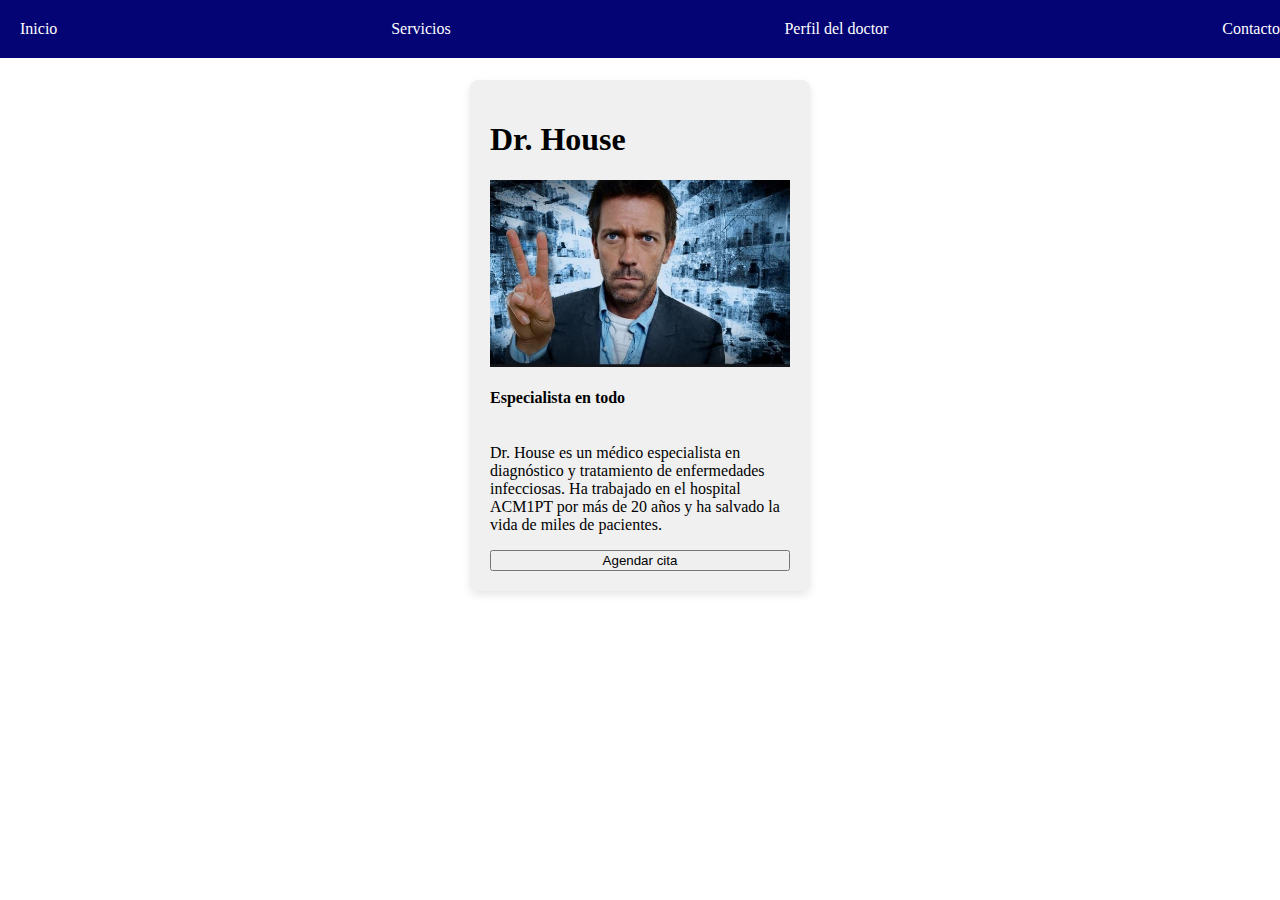
==== practica-programada-1/segunda-parte/index.html @ 8b450486 "v1 parte 2" ====
<!DOCTYPE html>
<html lang="en">

<head>
    <meta charset="UTF-8">
    <title>Hospital ACM1PT</title>
    <link href="https://cdn.jsdelivr.net/npm/bootstrap@5.0.2/dist/css/bootstrap.min.css" rel="stylesheet" integrity="sha384-EVSTQN3/azprG1Anm3QDgpJLIm9Nao0Yz1ztcQTwFspd3yD65VohhpuuCOmLASjC" crossorigin="anonymous">
    <link rel="stylesheet" href="styles.css" />
</head>

<body>
    <nav class="navbar">
      <a href="#">Inicio</a>
      <a href="#">Servicios</a>
      <a href="#">Perfil del doctor</a>
      <a href="#">Contacto</a>
    </nav>

    <div class="wrapper">
        <div class="doctor-info">
          <h1>Dr. House</h1>
          <img src="./img/house.jpg" alt="Dr. House">
          <h4>Especialista en todo </h4>
          <p>Dr. House es un médico especialista en diagnóstico y tratamiento de enfermedades infecciosas. Ha trabajado en
            el hospital ACM1PT por más de 20 años y ha salvado la vida de miles de pacientes.</p>
            <button class="btn btn-primary">Agendar cita</button>
        </div>    
    </div>


</body>

</html>
---- practica-programada-1/segunda-parte/styles.css ----
html, body {
    height: 100%;
    margin: 0; 
}
.navbar {
    display: flex;
    justify-content: space-between;
    background-color: rgb(4, 4, 116);
    padding: 10px;
    width: 100%;
    position: fixed;
    top: 0;
    left: 0;
    z-index: 1000;
}

.navbar a {
    color: rgb(255, 255, 255);
    text-decoration: none;
    padding: 10px;
}

.navbar a:hover {
    background-color: rgb(255, 255, 255);
    color: rgb(4, 4, 116);
    border-radius: 5px;
    transition: 0.5s;
}
.doctor-info {
    display: flex;
    flex-direction: column;
    width: 300px;
    background-color: #f0f0f0;
    padding: 20px;
    border-radius: 8px;
    box-shadow: 0px 4px 8px rgba(0, 0, 0, 0.1);
}
.wrapper {
    width: 100%;
    display: flex;
    justify-content: center; 
    padding-top: 80px; 
    height: auto;
}
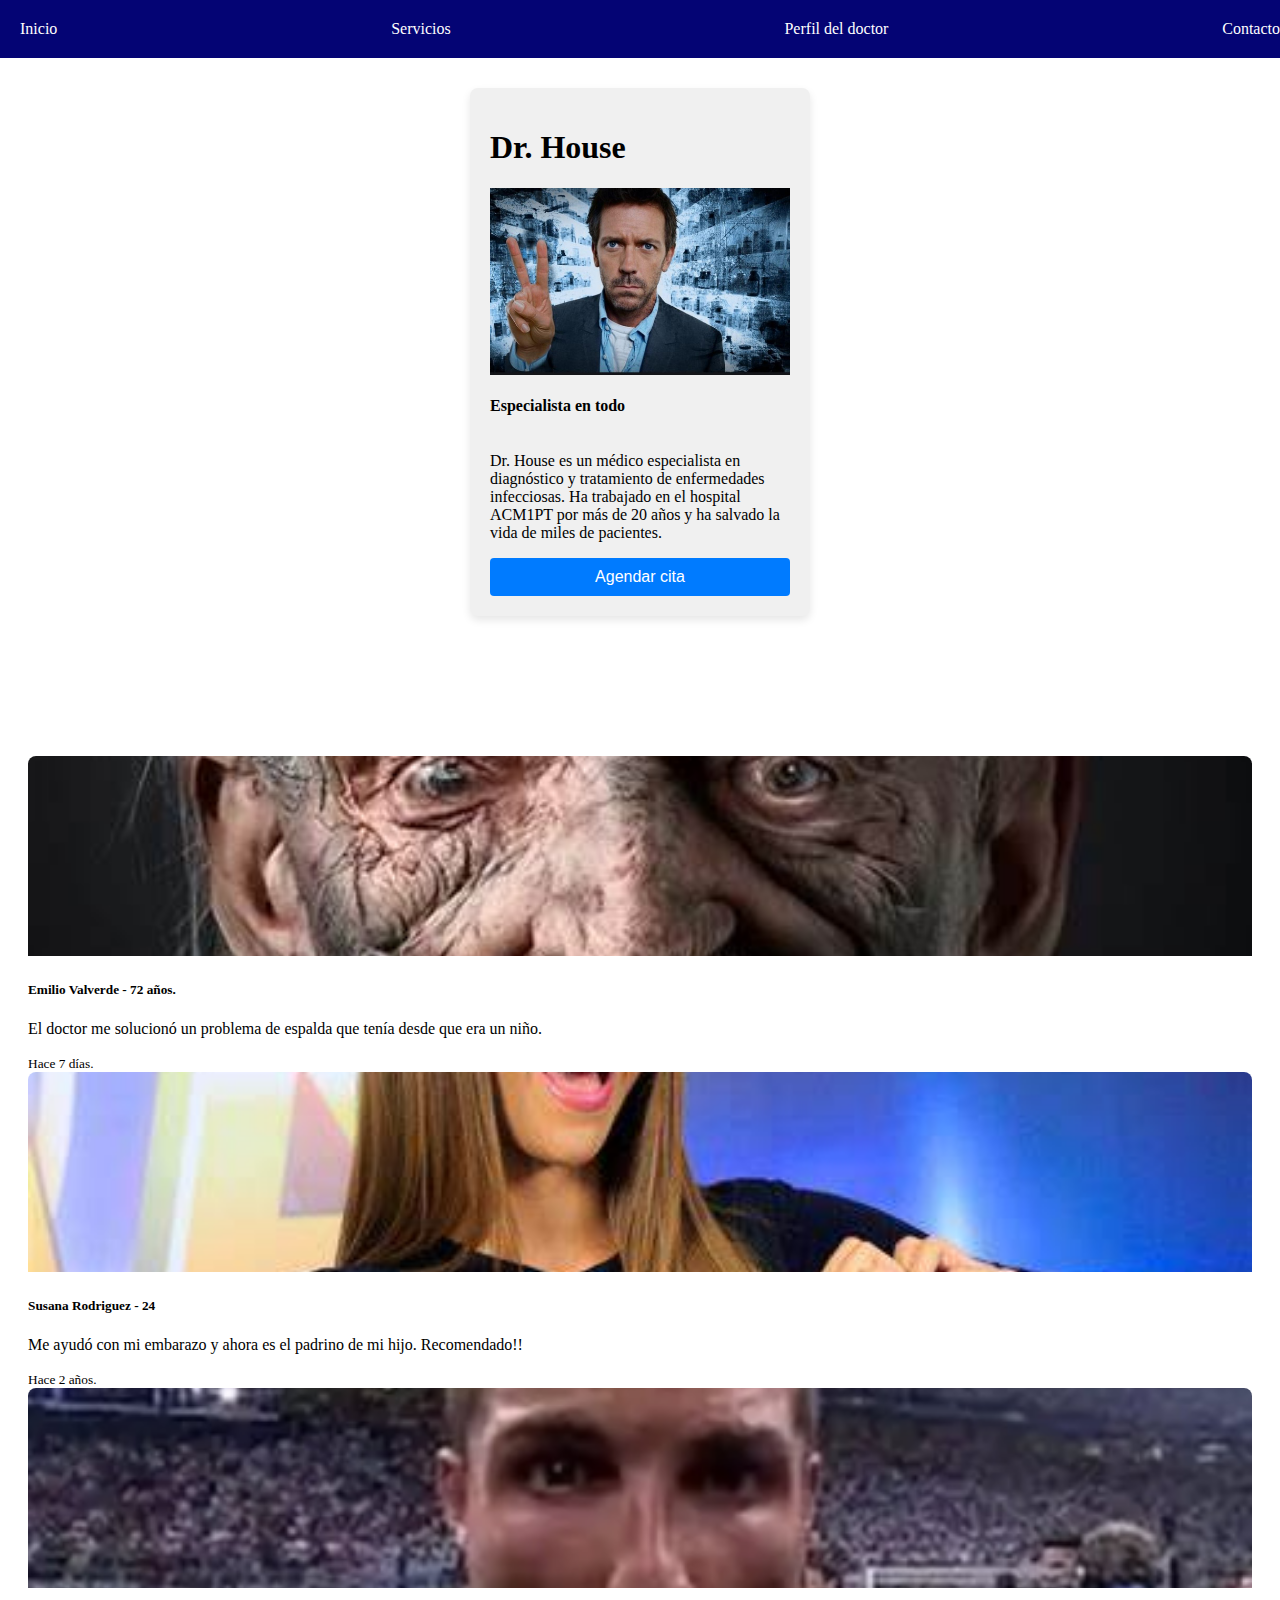
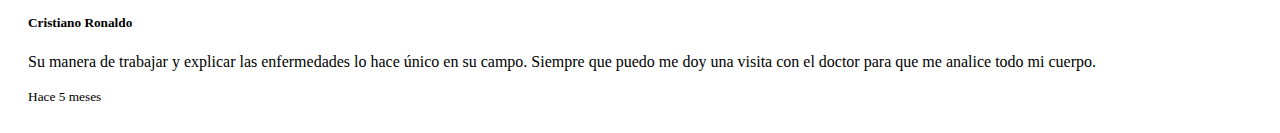
==== commit c45d34f0: "part 2" ====
--- a/practica-programada-1/segunda-parte/index.html
+++ b/practica-programada-1/segunda-parte/index.html
@@ -3,7 +3,7 @@
 
 <head>
     <meta charset="UTF-8">
-    <title>Hospital ACM1PT</title>
+    <title>Dr House</title>
     <link href="https://cdn.jsdelivr.net/npm/bootstrap@5.0.2/dist/css/bootstrap.min.css" rel="stylesheet" integrity="sha384-EVSTQN3/azprG1Anm3QDgpJLIm9Nao0Yz1ztcQTwFspd3yD65VohhpuuCOmLASjC" crossorigin="anonymous">
     <link rel="stylesheet" href="styles.css" />
 </head>
@@ -12,21 +12,63 @@
     <nav class="navbar">
       <a href="#">Inicio</a>
       <a href="#">Servicios</a>
-      <a href="#">Perfil del doctor</a>
-      <a href="#">Contacto</a>
+      <a href="./index.html">Perfil del doctor</a>
+      <a href="./contacto.html">Contacto</a>
     </nav>
 
     <div class="wrapper">
         <div class="doctor-info">
           <h1>Dr. House</h1>
           <img src="./img/house.jpg" alt="Dr. House">
-          <h4>Especialista en todo </h4>
+          <h4>Especialista en todo</h4>
           <p>Dr. House es un médico especialista en diagnóstico y tratamiento de enfermedades infecciosas. Ha trabajado en
             el hospital ACM1PT por más de 20 años y ha salvado la vida de miles de pacientes.</p>
             <button class="btn btn-primary">Agendar cita</button>
-        </div>    
+        </div> 
     </div>
 
+    <div class="cards">
+      <div class="row row-cols-1 row-cols-md-3 g-4 justify-content-center">
+        <div class="col-12 col-md-4 text-center">
+          <div class="card h-100">
+            <img src="./img/old.jpg" class="card-img-top" alt="...">
+            <div class="card-body">
+              <h5 class="card-title">Emilio Valverde - 72 años. </h5>
+              <p class="card-text">El doctor me solucionó un problema de espalda que tenía desde que era un niño.</p>
+            </div>
+            <div class="card-footer">
+              <small class="text-body-secondary">Hace 7 días.</small>
+            </div>
+          </div>
+        </div>
+      </div>
+      <div class="row row-cols-1 row-cols-md-3 g-4 justify-content-center">
+        <div class="col-12 col-md-4">
+          <div class="card h-100">
+            <img src="./img/keyla.jpg" class="card-img-top" alt="...">
+            <div class="card-body">
+              <h5 class="card-title">Susana Rodriguez - 24</h5>
+              <p class="card-text">Me ayudó con mi embarazo y ahora es el padrino de mi hijo. Recomendado!!</p>
+            </div>
+            <div class="card-footer">
+              <small class="text-body-secondary">Hace 2 años.</small>
+            </div>
+          </div>
+        </div>
+        <div class="col-12 col-md-4">
+          <div class="card h-100">
+            <img src="./img/bicho.jpg" class="card-img-top" alt="...">
+            <div class="card-body">
+              <h5 class="card-title">Cristiano Ronaldo</h5>
+              <p class="card-text">Su manera de trabajar y explicar las enfermedades lo hace único en su campo. Siempre que puedo me doy una visita con el doctor para que me analice todo mi cuerpo.</p>
+            </div>
+            <div class="card-footer">
+              <small class="text-body-secondary">Hace 5 meses</small>
+            </div>
+          </div>
+        </div>
+      </div>
+    </div>
 
 </body>
 
--- a/practica-programada-1/segunda-parte/styles.css
+++ b/practica-programada-1/segunda-parte/styles.css
@@ -1,7 +1,5 @@
-html, body {
-    height: 100%;
-    margin: 0; 
-}
+
+
 .navbar {
     display: flex;
     justify-content: space-between;
@@ -26,6 +24,7 @@
     border-radius: 5px;
     transition: 0.5s;
 }
+
 .doctor-info {
     display: flex;
     flex-direction: column;
@@ -35,10 +34,77 @@
     border-radius: 8px;
     box-shadow: 0px 4px 8px rgba(0, 0, 0, 0.1);
 }
+
 .wrapper {
     width: 100%;
     display: flex;
     justify-content: center; 
     padding-top: 80px; 
     height: auto;
-}+}
+
+.cards {
+    margin-top: 120px;  /* This will push the .cards div below the navbar */
+    padding: 20px;
+}
+
+.form-container {
+    background-color: white;
+    padding: 20px;
+    border-radius: 8px;
+    box-shadow: 0 4px 8px rgba(0, 0, 0, 0.1);
+    width: 400px;
+    text-align: center;
+}
+
+h2 {
+    margin-bottom: 20px;
+    color: #333;
+}
+
+form {
+    display: flex;
+    flex-direction: column;
+    gap: 15px;
+}
+
+label {
+    font-size: 14px;
+    text-align: left;
+    margin-bottom: 5px;
+    color: #555;
+}
+
+input, textarea {
+    padding: 10px;
+    border: 1px solid #ddd;
+    border-radius: 4px;
+    font-size: 14px;
+    width: 100%;
+}
+
+textarea {
+    resize: vertical;
+}
+
+button {
+    padding: 10px;
+    background-color: #007BFF;
+    color: white;
+    border: none;
+    border-radius: 4px;
+    cursor: pointer;
+    font-size: 16px;
+}
+
+button:hover {
+    background-color: #0056b3;
+}
+
+.card-img-top {
+    width: 100%; /* Ensure the image spans the full width of its container */
+    height: 200px; /* Set a fixed height for all images */
+    object-fit: cover; /* Make sure the image covers the area without distortion */
+    border-top-left-radius: 8px; /* Optional: keeps the rounded corners */
+    border-top-right-radius: 8px; /* Optional: keeps the rounded corners */
+}
